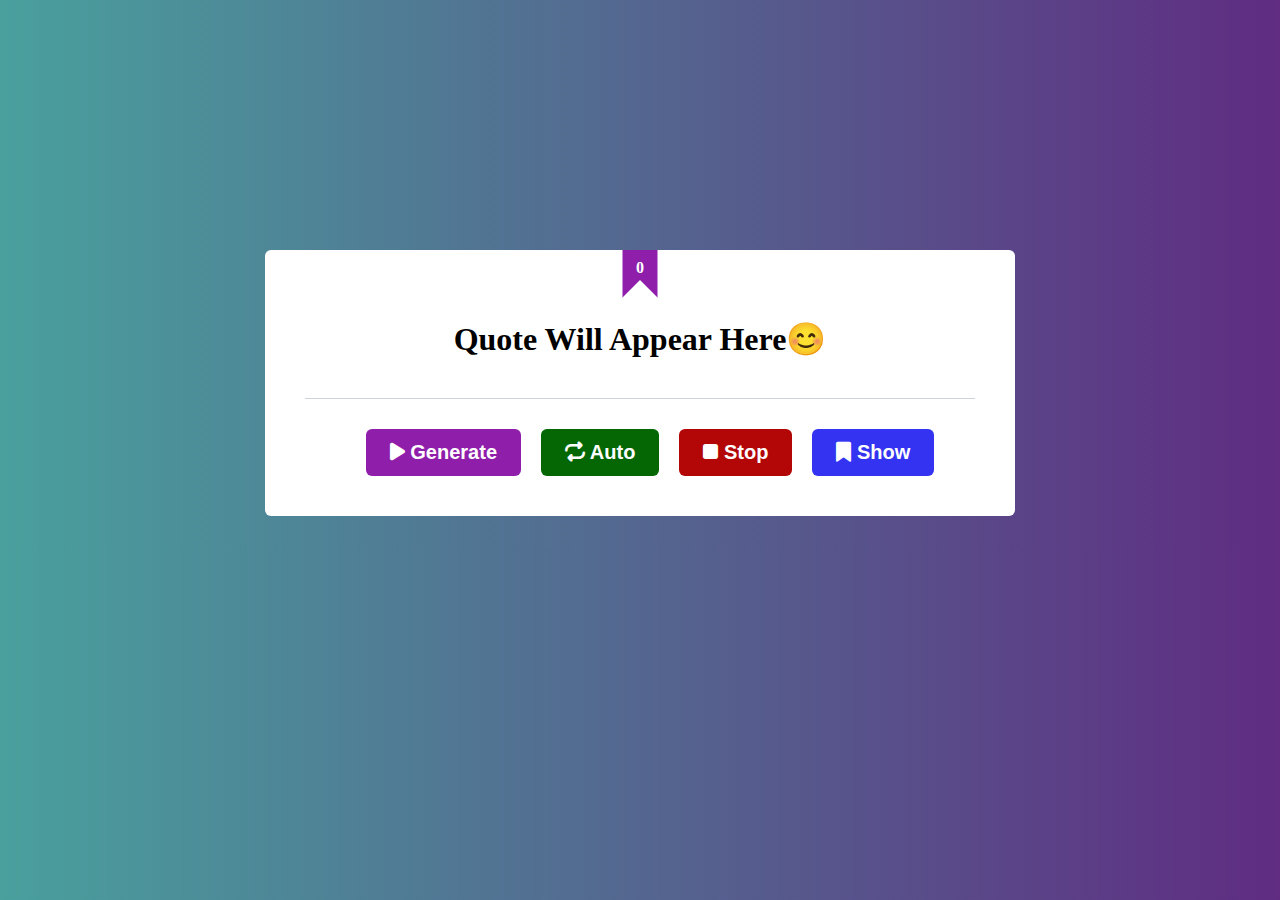
==== 01 Generate Random Quotes/index.html @ bc3208e6 "Rename Folder To 01 Generate Random Quotes" ====
<!DOCTYPE html>
<html lang="en">
  <head>
    <meta charset="UTF-8" />
    <meta name="viewport" content="width=device-width, initial-scale=1.0" />
    <!-- Font Awesome Library -->
    <link rel="stylesheet" href="css/all.min.css" />
    <!-- Css File -->
    <link rel="stylesheet" href="css/style.css" />
    <title>Generate Random Quotes</title>
  </head>
  <body>
    <section>
      <div class="container">
        <div class="box">
          <div class="number"><span>0</span></div>
          <h1 class="heading">Quote Will Appear Here😊</h1>
          <div class="quote-content"></div>
          <div class="buttons">
            <button class="generate-btn btn">
              <i class="fa-solid fa-play"> </i>
              Generate
            </button>
            <button class="auto-btn btn">
              <i class="fa-solid fa-repeat"></i>
              Auto
            </button>
            <button class="stop-btn btn">
              <i class="fa-solid fa-stop"></i>
              Stop
            </button>
            <button class="show-btn btn">
              <i class="fa-solid fa-bookmark"></i>
              Show
            </button>
          </div>
        </div>
      </div>
      <div class="auto-text hidden">Auto:On</div>
    </section>
    <div class="bookmarks hidden">
      <div class="exit">X</div>
    </div>
    <div class="overlay hidden"></div>
    <script src="main.js"></script>
  </body>
</html>
---- 01 Generate Random Quotes/css/style.css ----
* {
  margin: 0;
  padding: 0;
  box-sizing: border-box;
}
body {
  background: #5f2c82; /* fallback for old browsers */
  background: -webkit-linear-gradient(
    to right,
    #49a09d,
    #5f2c82
  ); /* Chrome 10-25, Safari 5.1-6 */
  background: linear-gradient(
    to right,
    #49a09d,
    #5f2c82
  ); /* W3C, IE 10+/ Edge, Firefox 16+, Chrome 26+, Opera 12+, Safari 7+ */
}
.hidden {
  display: none;
}
.container {
  overflow: auto;
}

.box {
  background-color: #fff;
  border-radius: 6px;
  -webkit-border-radius: 6px;
  -moz-border-radius: 6px;
  -ms-border-radius: 6px;
  -o-border-radius: 6px;
  max-width: 750px;
  margin: 250px auto 30px;
  overflow: auto;
  padding: 40px 40px;
  position: relative;
}

.box::after {
  content: "";
  position: absolute;
  left: 50%;
  top: 10px;
  transform: translateX(-50%);
  -webkit-transform: translateX(-50%);
  -moz-transform: translateX(-50%);
  -ms-transform: translateX(-50%);
  -o-transform: translateX(-50%);
  border-color: transparent transparent white transparent;
  border-style: solid;
  border-width: 20px;
}
.number {
  color: white;
  font-size: 16px;
  font-weight: bold;
  text-align: center;
  position: absolute;
  background: #8f1fab;
  width: 35px;
  height: 50px;
  left: 50%;
  top: 0;
  transform: translateX(-50%);
}
.number span {
  transform: translate(-50%, -50%);
  top: 35%;
  position: absolute;
  left: 50%;
}

.heading {
  text-align: center;
  margin: 30px 0 40px;
}
.quote-text {
  font-weight: bold;
  text-align: center;
  font-size: 23px;
  position: relative;
  margin: 20px auto 30px;
}
.quote-content {
  border-bottom: 1px solid #ced4da;
  margin-bottom: 30px;
}
.author {
  display: block;
  margin-bottom: 30px;
  color: #49505799;
  text-align: center;
  font-size: 20px;
  font-weight: bold;
}
.buttons {
  display: flex;
  justify-content: center;
  align-items: center;
  flex-wrap: wrap;
  row-gap: 15px;
}
.btn {
  padding: 12px 24px;
  border-radius: 6px;
  -webkit-border-radius: 6px;
  -moz-border-radius: 6px;
  -ms-border-radius: 6px;
  -o-border-radius: 6px;
  color: white;
  font-weight: bold;
  font-size: 20px;
  border: none;
  cursor: pointer;
  margin-left: 20px;
  transition: 0.3s;
  -webkit-transition: 0.3s;
  -moz-transition: 0.3s;
  -ms-transition: 0.3s;
  -o-transition: 0.3s;
  user-select: none;
}
.buttons .generate-btn {
  background: #8f1fab;
}
.buttons .generate-btn:hover {
  background: #641678;
}
.buttons .auto-btn {
  background-color: #046704;
}
.buttons .auto-btn:hover {
  background-color: #034803;
}
.buttons .stop-btn {
  background-color: #b30707;
}
.buttons .stop-btn:hover {
  background-color: #7d0505;
}
.show-btn {
  background-color: #3333f1;
}
.show-btn:hover {
  background-color: #2424a9;
}
.auto-text {
  font-size: 30px;
  text-align: center;
  color: white;
  font-weight: bold;
}
.bookmarks {
  background-color: white;
  width: 600px;
  height: 400px;
  overflow: auto;
  backdrop-filter: blur(10px);
  padding: 20px;
  top: 50%;
  left: 50%;
  position: absolute;
  transform: translate(-50%, -50%);
  -webkit-transform: translate(-50%, -50%);
  -moz-transform: translate(-50%, -50%);
  -ms-transform: translate(-50%, -50%);
  -o-transform: translate(-50%, -50%);
  z-index: 1;
  border-radius: 6px;
  -webkit-border-radius: 6px;
  -moz-border-radius: 6px;
  -ms-border-radius: 6px;
  -o-border-radius: 6px;
}
.overlay {
  background-color: #00000045;
  width: 100%;
  height: 100vh;
  position: absolute;
  top: 0;
  left: 0;
  backdrop-filter: blur(5px);
}
.exit {
  position: absolute;
  right: 14px;
  top: 12px;
  cursor: pointer;
}
.bookmark-icon {
  right: 15px;
  position: absolute;
  bottom: -65px;
  background-color: #8e8989;
  width: 50px;
  height: 50px;
  border-radius: 50%;
  display: inline-flex;
  cursor: pointer;
  justify-content: center;
  align-items: center;
  color: white;
}
.blue-color {
  color: #3333f1;
}
.bookmarks-message {
  text-align: center;
  display: block;
  font-size: 20px;
  font-weight: bold;
}
@media (max-width: 768px) {
  .box {
    max-width: 500px;
  }
  .bookmarks {
    width: 500px;
  }
}
@media (max-width: 576px) {
  .box {
    max-width: 350px;
    margin-top: 100px;
  }
  .bookmarks {
    max-width: 350px;
  }
}
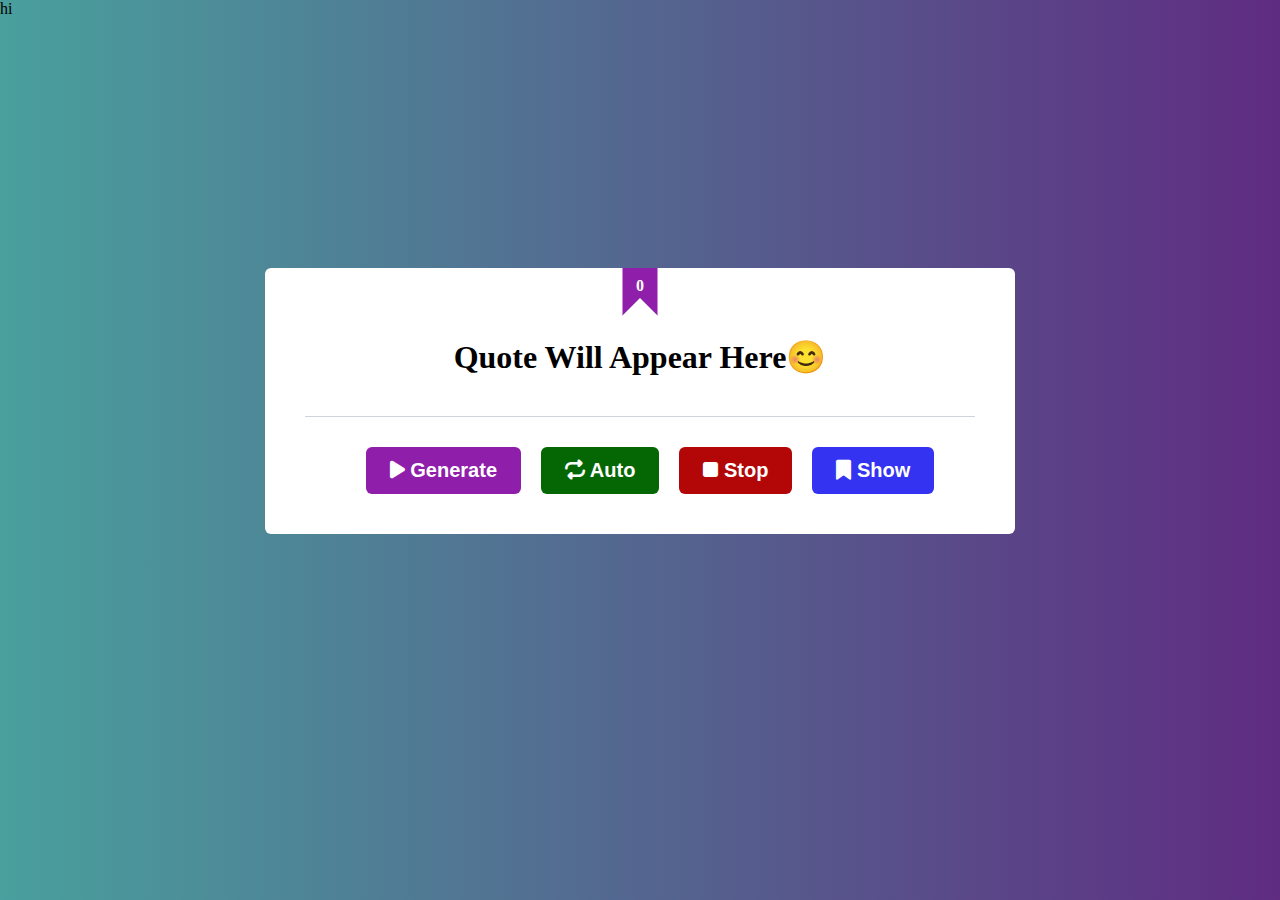
==== commit 5f84dcbb: "Your commit message here" ====
--- a/01 Generate Random Quotes/index.html
+++ b/01 Generate Random Quotes/index.html
@@ -10,6 +10,8 @@
     <title>Generate Random Quotes</title>
   </head>
   <body>
+    hi
+
     <section>
       <div class="container">
         <div class="box">
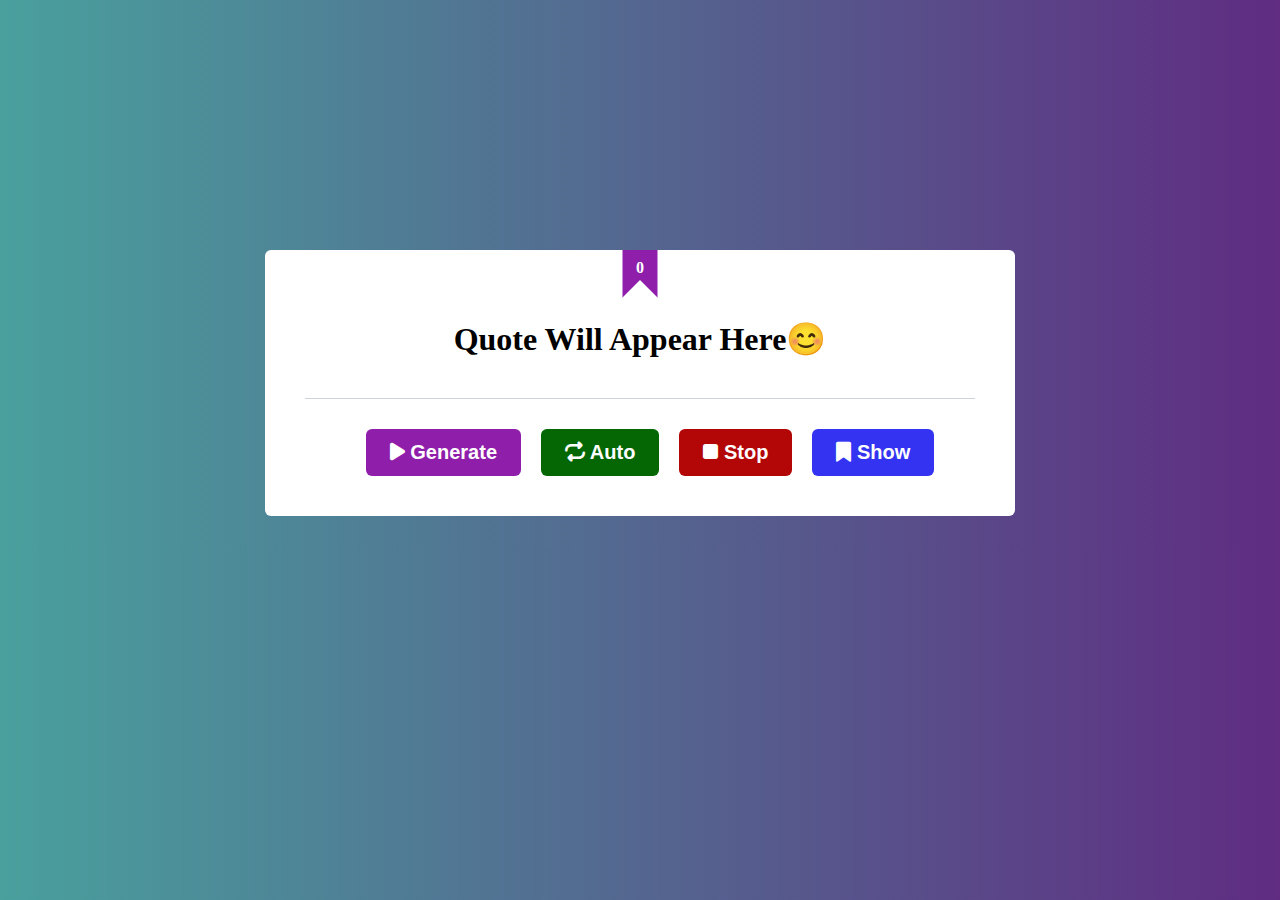
==== commit c958b500: "Update changes" ====
--- a/01 Generate Random Quotes/index.html
+++ b/01 Generate Random Quotes/index.html
@@ -10,8 +10,6 @@
     <title>Generate Random Quotes</title>
   </head>
   <body>
-    hi
-
     <section>
       <div class="container">
         <div class="box">
